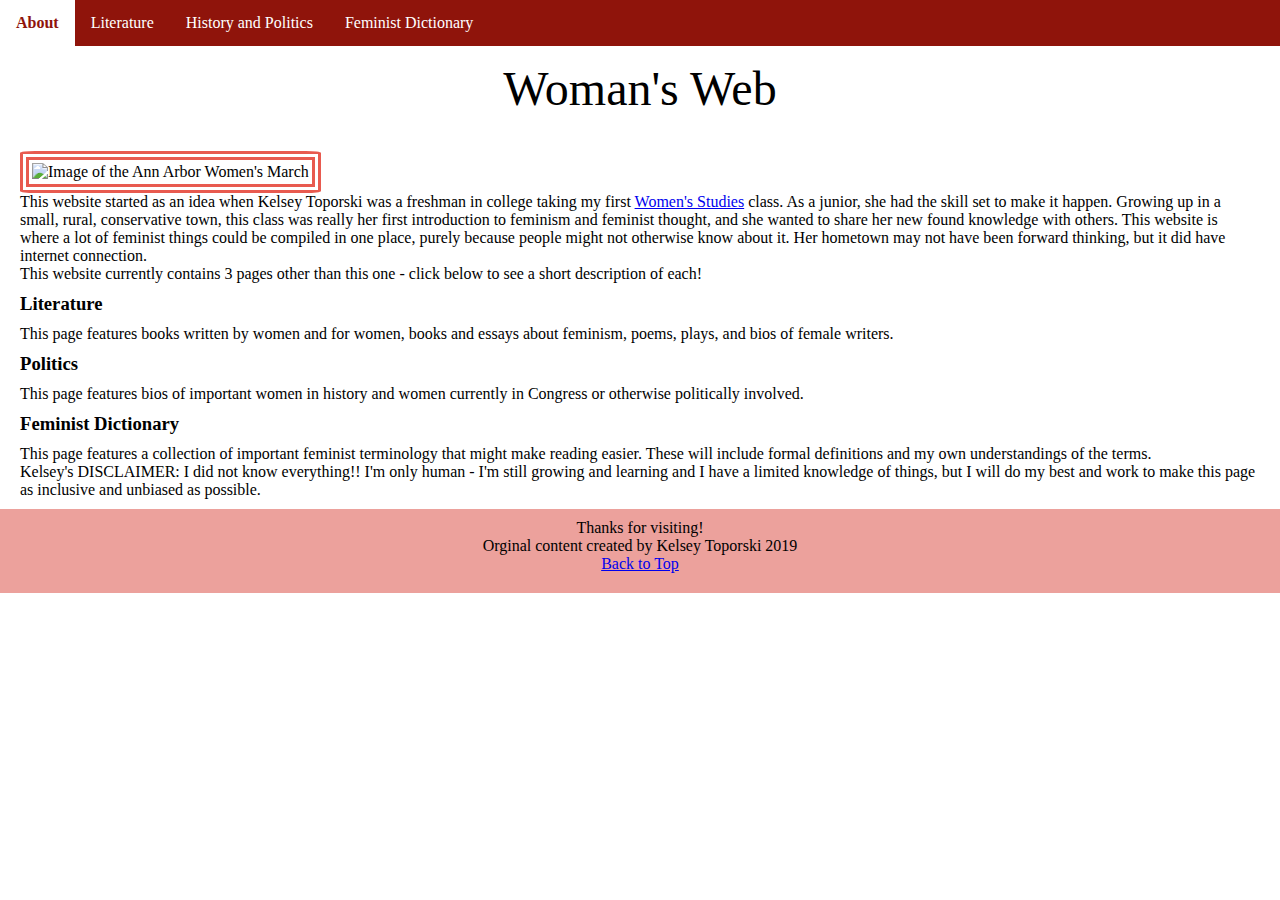
==== index.html @ 87bc68e4 "Add files via upload" ====
<!DOCTYPE html>
<html lang="en">
<head>
  <meta charset="UTF-8">

  <meta name="viewport" content="width=device-width, initial-scale=1.0">

  <!-- connects to the stylesheets -->
  <link rel="stylesheet" href="css/reset.css">
  <link rel="stylesheet" href="css/style.css">

  <!-- connect to a Google font -->  
  <!-- connect to a Font Aweseom font -->
  <!-- connect to a favicon -->

  <title>Women's Web</title>
</head>

<body>
  <header>
    <nav>
        <ul>
          <li><a class="active" href="index.html">About</a></li>
          <li><a href="literature.html">Literature</a></li>
          <li><a href="history.html">History and Politics</a></li>
          <li><a href="femdict.html">Feminist Dictionary</a></li>
        </ul>
    </nav>
    <h1> Woman's Web </h1>
  </header>

  <main>
    <img id="womens_march" src="images/women_march_pano.jpg" width="200" alt="Image of the Ann Arbor Women's March">

    <div>
      <p>
        This website started as an idea when Kelsey Toporski was a freshman in college taking my first <a href="https://lsa.umich.edu/women"> Women's Studies</a> class. As a junior, she had the skill set to make it happen. Growing up in a small, rural, conservative town, this class was really her first introduction to feminism and feminist thought, and she wanted to share her new found knowledge with others. This website is where a lot of feminist things could be compiled in one place, purely because people might not otherwise know about it. Her hometown may not have been forward thinking, but it did have internet connection.
      </p>
      <p>
        This website currently contains 3 pages other than this one - click below to see a short description of each!
      </p>
    </div>

      <h2>Literature</h2>
      <div>
        <p>
          This page features books written by women and for women, books and essays about feminism, poems, plays, and bios of female writers.
        </p>
      </div>
      <h2>Politics</h2>
      <div>
        <p>
          This page features bios of important women in history and women currently in Congress or otherwise politically involved.
        </p>
      </div>
      <h2>Feminist Dictionary</h2>
      <div>
        <p>
          This page features a collection of important feminist terminology that might make reading easier. These will include formal definitions and my own understandings of the terms.
        </p>
      </div>

    <div>
      <p>
        <span>Kelsey's DISCLAIMER:</span> I did not know everything!! I'm only human - I'm still growing and learning and I have a limited knowledge of things, but I will do my best and work to make this page as inclusive and unbiased as possible.
      </p>
    </div>
  </main>

  <footer>
    <p class="thanks">
      Thanks for visiting! <i></i>
    </p>
    <p>Orginal content created by Kelsey Toporski 2019</p>
    <a href="#main">Back to Top</a>
  </footer>
  </main>
</body>
</html>
---- css/style.css ----
body{
    font-family: Verdana, "fira sans";
    font-size: 12pt;
}
header{
    Font-size: 36pt;
    font-family: Montserrat;
}
nav ul {
    display: flex;
    flex-direction: row;
    font-size:12pt;
    list-style-type: none;
    margin: 0;
    padding: 0;
    overflow: hidden;
    background-color: #8f140b;
}

nav li a {
   display: flex;
   color: white;
   text-align: center;
   padding: 14px 16px;
   text-decoration: none;
}

nav li a:hover {
  background-color: #e98074;
}

nav li a.active{
    color: #8f140b;
    background-color: white;
    font-weight: bold;
}

h1{
  text-align: center;
  margin: 15px 0px 15px 0px;
}

h2{
    font-size: 14pt;
    font-family: Verdana, "fira sans";
    text-align: center;
    margin: 10px 0px 10px 0px;
}

main{
    margin: 10px 20px 10px 20px;
}

main h1{
    font-size: 28pt;
}

main h2{
    text-align: left;
    font-weight: bold;
}

img{
    width: 50%;
    border-style: double;
    border-width: 9px;
    border-color: #e85a4f;
    border-radius: 5%;
    padding: 3px;
    margin-top: 20px;
}

img:hover{
    border-style: solid;
    border-width: 18px;
    transition: 1s ease;
}

img:nth-child(2n){
    border-style: groove;
}

img:nth-child(2n):hover{
    border-style: groove;
    border-width: 18px;
    transition: 0.5s ease;
}

div:nth-child(2n) img{
    border: 9px double #e85a4f;
}

div:nth-child(2n) img:hover{
    border: 18px solid #e85a4f;
}
img#womens_march{
    width: 100%;
}

footer{
    background-color:#eca19c;
    padding: 10px 0px 20px 0px;
    color: black;
    text-align: center;
}
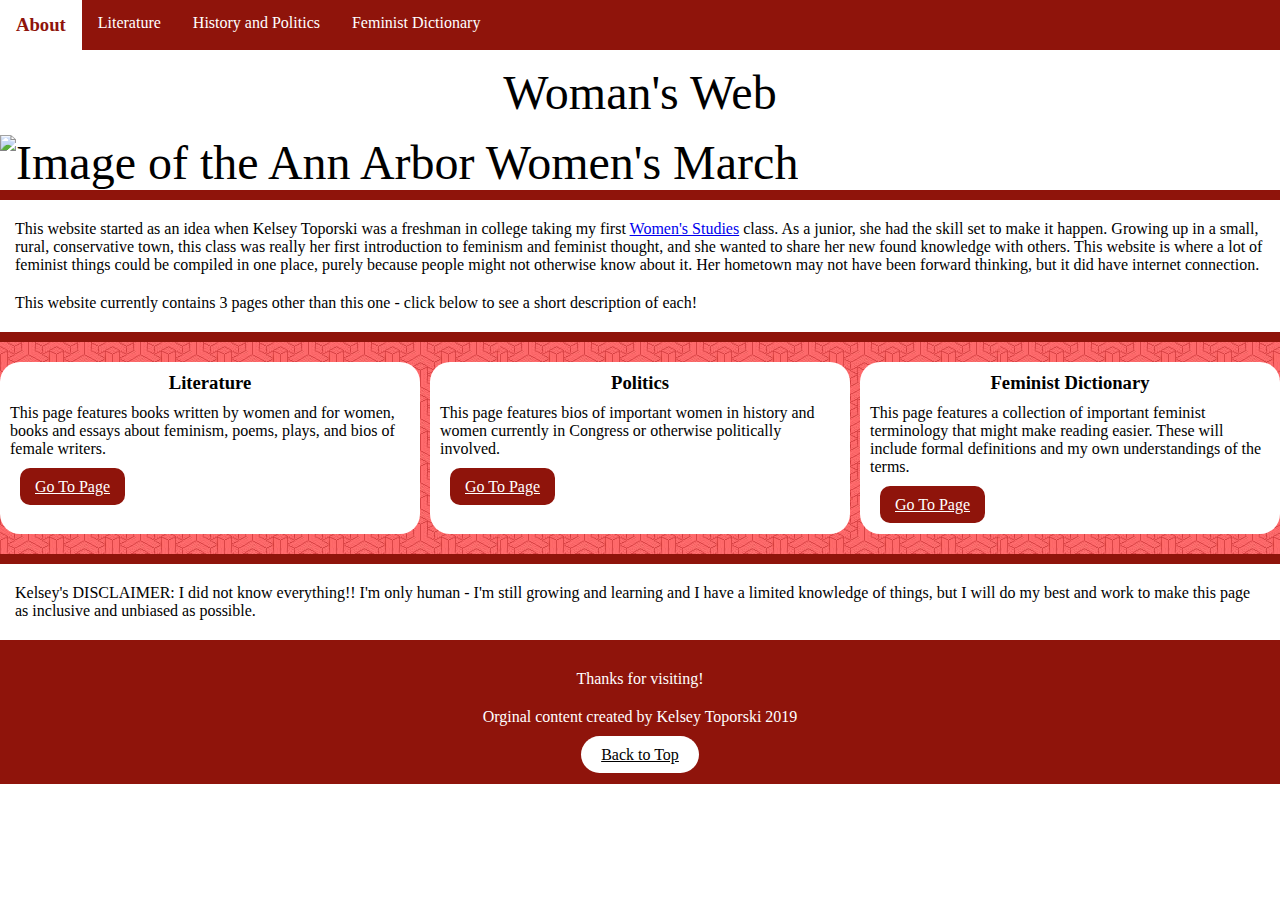
==== commit c472b693: "Add files via upload" ====
--- a/index.html
+++ b/index.html
@@ -17,6 +17,7 @@
 </head>
 
 <body>
+  <a class="skip" href="#main">Skip to Main Content</a>
   <header>
     <nav>
         <ul>
@@ -27,12 +28,13 @@
         </ul>
     </nav>
     <h1> Woman's Web </h1>
+    <img id="womens_march" src="images/women_march_pano.jpg" width="200" alt="Image of the Ann Arbor Women's March">
   </header>
 
-  <main>
-    <img id="womens_march" src="images/women_march_pano.jpg" width="200" alt="Image of the Ann Arbor Women's March">
+  <main class="index-container" id = "main">
+    
 
-    <div>
+    <div class="site-desc">
       <p>
         This website started as an idea when Kelsey Toporski was a freshman in college taking my first <a href="https://lsa.umich.edu/women"> Women's Studies</a> class. As a junior, she had the skill set to make it happen. Growing up in a small, rural, conservative town, this class was really her first introduction to feminism and feminist thought, and she wanted to share her new found knowledge with others. This website is where a lot of feminist things could be compiled in one place, purely because people might not otherwise know about it. Her hometown may not have been forward thinking, but it did have internet connection.
       </p>
@@ -41,26 +43,34 @@
       </p>
     </div>
 
+    <div class="about-grid">
+      <div>
       <h2>Literature</h2>
-      <div>
+      
         <p>
           This page features books written by women and for women, books and essays about feminism, poems, plays, and bios of female writers.
         </p>
+        <a href="literature.html">Go To Page</a>
       </div>
+      
+      <div>
       <h2>Politics</h2>
-      <div>
         <p>
           This page features bios of important women in history and women currently in Congress or otherwise politically involved.
         </p>
+        <a href="history.html">Go To Page</a>
       </div>
+
+      <div>
       <h2>Feminist Dictionary</h2>
-      <div>
         <p>
           This page features a collection of important feminist terminology that might make reading easier. These will include formal definitions and my own understandings of the terms.
         </p>
+      <a href="femdict.html">Go To Page</a>
       </div>
+    </div>
 
-    <div>
+    <div class="site-desc">
       <p>
         <span>Kelsey's DISCLAIMER:</span> I did not know everything!! I'm only human - I'm still growing and learning and I have a limited knowledge of things, but I will do my best and work to make this page as inclusive and unbiased as possible.
       </p>
--- a/css/style.css
+++ b/css/style.css
@@ -6,38 +6,57 @@
     Font-size: 36pt;
     font-family: Montserrat;
 }
+
+.skip {
+    background: navy    ;
+    color: white;
+    height: 30px;
+    left: 50%;
+    padding: 10px 5px 10px 5px;
+    position: absolute;
+    transform: translateY(-100%);
+    transition: transform 0.3s;
+    text-decoration: none;  
+}
+
+.skip:focus{
+    transform: translateY(0%);
+}
+
 nav ul {
     display: flex;
-    flex-direction: row;
+    flex-direction: column;
     font-size:12pt;
     list-style-type: none;
-    margin: 0;
-    padding: 0;
-    overflow: hidden;
     background-color: #8f140b;
 }
 
 nav li a {
    display: flex;
    color: white;
-   text-align: center;
    padding: 14px 16px;
    text-decoration: none;
+   transition: 0.5s ease-in-out
 }
 
 nav li a:hover {
   background-color: #e98074;
+  font-size: 14pt;
+  font-weight: bold;
+  transform: 0.5s ease;
 }
 
 nav li a.active{
     color: #8f140b;
     background-color: white;
     font-weight: bold;
+    font-size: 14pt;
 }
 
 h1{
+  font-family: "Libre Baskerville";
   text-align: center;
-  margin: 15px 0px 15px 0px;
+  margin: 15px 10px 15px 10px;
 }
 
 h2{
@@ -47,10 +66,6 @@
     margin: 10px 0px 10px 0px;
 }
 
-main{
-    margin: 10px 20px 10px 20px;
-}
-
 main h1{
     font-size: 28pt;
 }
@@ -60,14 +75,135 @@
     font-weight: bold;
 }
 
+main{
+    margin: 0px;
+    background-image: url(../images/pattern-07.jpg);
+    background-attachment: fixed;
+    border-top: 10px solid #8f140b;
+    border-bottom: 10px solid #8f140b;
+}
+
+.about-grid{
+    display: grid;
+    column-gap: 10px;
+    grid-template-columns: 1fr 1fr 1fr;
+}
+
+.about-grid div{
+    background: white;
+    border-radius: 20px;
+    padding: 0px 10px 20px 10px;
+    margin: 20px 0px 20px 0px;
+}
+
+.about-grid p{
+    margin-bottom: 20px;
+}
+
+.about-grid h2{
+    text-align: center;
+}
+
+.about-grid a{
+    text-align: center;
+    color: white;
+    border-radius: 10px;
+    background-color: #8f140b;
+    padding: 10px 15px 10px 15px;
+    margin: 45px 10px 10px 10px;
+
+}
+
+.index-container{
+    border: none;
+}
+
+.site-desc{
+    background-color:white;
+    padding: 10px 15px 10px 15px;
+    border-top: 10px solid #8f140b;
+    border-bottom: 10px solid #8f140b;
+}
+
+.site-desc p{
+    padding-top: 10px;
+    padding-bottom: 10px;
+}
+
+dt{
+    font-size: 20pt;
+    font-family: "Libre Baskerville";
+    text-align: center;
+    padding: 15px 10px 10px 10px;
+    background-color: #8f140b;
+    color: white;
+    border-radius: 30px;
+    margin: 0px 10px 10px 10px;
+}
+
+dd{
+    font-size: 14;
+    font-weight: bold;
+    margin-top: 20px;
+}
+
+.fd-grid{
+    display: grid;
+    width: 90%;
+    margin: 0 5vw;
+}
+
+.fd-grid div{
+    padding: 10px 20px 20px 20px;
+    border-radius: 10px;
+    background-color: #ffffff;
+    margin: 20px 0px 20px 0px;
+    transition: 0.5s ease-in-out
+}
+.fd-grid div:hover{
+    box-shadow: 0px 10px 20px 15px darkred;
+    margin: 25px 0px 45px 0px;
+}
+
+.fd-card p{
+    margin-top: 7.5px;
+}
+
+img#womens_march{
+    width: 100%;
+}
+
 img{
-    width: 50%;
+    width: 90%;
     border-style: double;
     border-width: 9px;
-    border-color: #e85a4f;
-    border-radius: 5%;
+    border-color: #8f140b;
+    margin: auto;
     padding: 3px;
-    margin-top: 20px;
+}
+
+.div-histlit{
+    width: 90%;
+    margin: auto;
+}
+
+.div-histlit div{
+    display: grid;
+    background-color: white;
+    border-radius: 20px;
+    margin: 15px 0px 15px 0px;
+}
+
+.div-histlit h2{
+    margin-left: 20px;
+}
+.div-histlit p,.div-histlit ul{
+    margin: 5px 30px 15px 30px;
+}
+
+.fa-solid{
+    padding-right: 10px;
+    color:#8f140b;
 }
 
 img:hover{
@@ -75,7 +211,34 @@
     border-width: 18px;
     transition: 1s ease;
 }
-
+@keyframes image_change{
+    from{
+        -webkit-filter: grayscale(100%);
+        filter: grayscale(100%)
+        opacity(0)
+    }
+    to{
+        -webkit-filter: grayscale(0%);
+        filter: grayscale(0%)
+        opacity(1)
+    }
+}
+
+img#womens_march{
+    width: 100%;
+    border: none;
+    border-radius: 0px;
+    padding: 0px;
+    margin: 0px;
+    animation-name: image_change;
+    animation-duration: 5s;
+    animation-iteration-count: 1;
+}
+@media screen and (prefers-reduced-motion: reduce){
+    #womens_march{
+        animation: none;
+    }
+}
 img:nth-child(2n){
     border-style: groove;
 }
@@ -87,19 +250,39 @@
 }
 
 div:nth-child(2n) img{
-    border: 9px double #e85a4f;
+    border: 9px double #8f140b;
 }
 
 div:nth-child(2n) img:hover{
-    border: 18px solid #e85a4f;
-}
-img#womens_march{
-    width: 100%;
+    border: 18px solid #8f140b;
 }
 
 footer{
     background-color:#eca19c;
     padding: 10px 0px 20px 0px;
+    color: white;
+    text-align: center;
+    background-color: #8f140b;
+}
+
+footer p{
+    margin: 10px 0px 20px 0px;
+}
+
+footer a{
+    background: white;
     color: black;
-    text-align: center;
+    padding: 10px 20px 10px 20px;
+    border-radius: 20px;
+}
+
+@media screen and (min-width: 800px){
+    nav ul {
+
+    flex-direction: row;
+
+    }
+    .skip{
+        left: 75%;
+    }
 }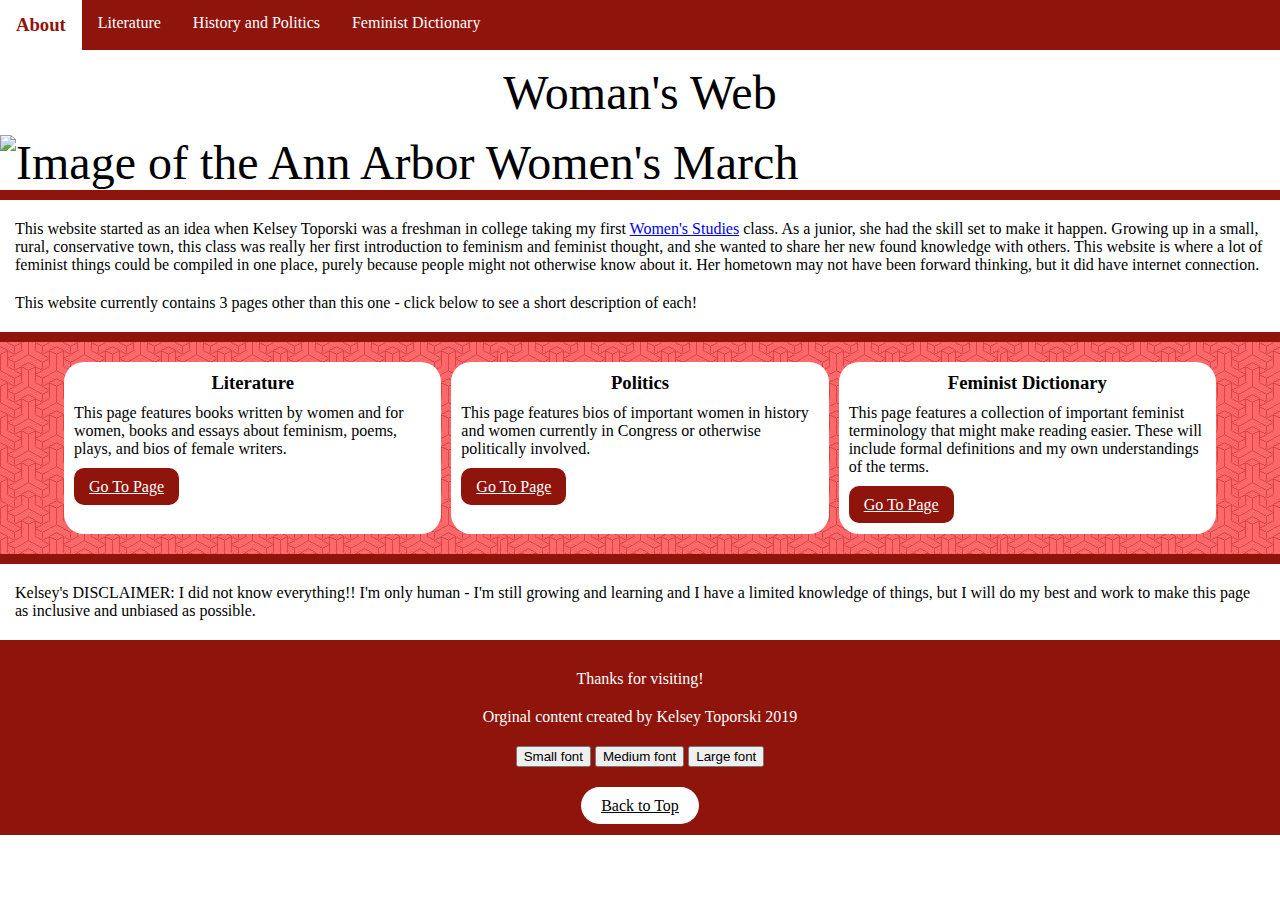
==== commit 7b382505: "Add files via upload" ====
--- a/index.html
+++ b/index.html
@@ -43,8 +43,8 @@
       </p>
     </div>
 
-    <div class="about-grid">
-      <div>
+    <div class="about-container">
+      <div class="item">
       <h2>Literature</h2>
       
         <p>
@@ -53,7 +53,7 @@
         <a href="literature.html">Go To Page</a>
       </div>
       
-      <div>
+      <div class="item">
       <h2>Politics</h2>
         <p>
           This page features bios of important women in history and women currently in Congress or otherwise politically involved.
@@ -61,13 +61,13 @@
         <a href="history.html">Go To Page</a>
       </div>
 
-      <div>
+      <div class="item">
       <h2>Feminist Dictionary</h2>
         <p>
           This page features a collection of important feminist terminology that might make reading easier. These will include formal definitions and my own understandings of the terms.
         </p>
       <a href="femdict.html">Go To Page</a>
-      </div>
+    </div>
     </div>
 
     <div class="site-desc">
@@ -82,8 +82,34 @@
       Thanks for visiting! <i></i>
     </p>
     <p>Orginal content created by Kelsey Toporski 2019</p>
+
+    <section>
+      <button onclick = "small()">Small font</button>
+      <button onclick = "medium()">Medium font</button>
+      <button onclick = "large()">Large font</button>
+    </section>
+
     <a href="#main">Back to Top</a>
   </footer>
   </main>
+  <script>
+    function small(){
+      console.log("I am in small")
+      bd = document.querySelector("body")
+      bd.style.fontSize = ".75em"
+    }
+
+    function medium(){
+      console.log("I am in medium")
+      bd = document.querySelector("body")
+      bd.style.fontSize = "1em"
+    }
+
+    function large(){
+      console.log("I am in large")
+      bd = document.querySelector("body")
+      bd.style.fontSize = "2em"
+    }
+  </script>
 </body>
 </html>
--- a/css/style.css
+++ b/css/style.css
@@ -16,7 +16,7 @@
     position: absolute;
     transform: translateY(-100%);
     transition: transform 0.3s;
-    text-decoration: none;  
+    text-decoration: none;
 }
 
 .skip:focus{
@@ -83,35 +83,35 @@
     border-bottom: 10px solid #8f140b;
 }
 
-.about-grid{
+.about-container{
     display: grid;
     column-gap: 10px;
-    grid-template-columns: 1fr 1fr 1fr;
-}
-
-.about-grid div{
+    grid-template-columns: 1fr;
+    margin: 0 5vw;
+    margin-bottom: 20px;
+}
+    
+.about-container div{
     background: white;
     border-radius: 20px;
     padding: 0px 10px 20px 10px;
-    margin: 20px 0px 20px 0px;
-}
-
-.about-grid p{
+    margin-top: 20px;
+}
+    
+.about-container p{
     margin-bottom: 20px;
 }
-
-.about-grid h2{
-    text-align: center;
-}
-
-.about-grid a{
+    
+.about-container h2{
+    text-align: center;
+}
+    
+.about-container a{
     text-align: center;
     color: white;
     border-radius: 10px;
     background-color: #8f140b;
     padding: 10px 15px 10px 15px;
-    margin: 45px 10px 10px 10px;
-
 }
 
 .index-container{
@@ -149,8 +149,8 @@
 
 .fd-grid{
     display: grid;
-    width: 90%;
-    margin: 0 5vw;
+    width: 95%;
+    margin: 0 2.5vw;
 }
 
 .fd-grid div{
@@ -165,20 +165,61 @@
     margin: 25px 0px 45px 0px;
 }
 
-.fd-card p{
+.fd-grid div p{
     margin-top: 7.5px;
 }
+
+/* ----------------------------------------- */
+.filterDiv {
+    /* float: left;
+    background-color: #2196F3;
+    color: #ffffff;
+    width: 100px;
+    line-height: 100px;
+    text-align: center;
+    margin: 2px; */
+    text-align: center;
+    display: none;
+  }
+  
+  .show {
+    display: block;
+    text-align: left;
+  }
+  
+  .fd-grid {
+    margin-top: 20px;
+    /* overflow: hidden; */
+  }
+  
+  /* Style the buttons */
+  .btn {
+    border: none;
+    outline: none;
+    padding: 12px 16px;
+    background-color: #f1f1f1;
+    cursor: pointer;
+  }
+  
+  .btn:hover {
+    background-color: #ddd;
+  }
+  
+  .btn.active {
+    background-color: #666;
+    color: white;
+  }
+/* ----------------------------------------- */
 
 img#womens_march{
     width: 100%;
 }
 
 img{
-    width: 90%;
+    width: 100%;
     border-style: double;
     border-width: 9px;
     border-color: #8f140b;
-    margin: auto;
     padding: 3px;
 }
 
@@ -276,13 +317,39 @@
     border-radius: 20px;
 }
 
+footer section{
+    margin: 20px 0 30px 0;
+}
+
 @media screen and (min-width: 800px){
     nav ul {
-
     flex-direction: row;
-
-    }
+    }
+
     .skip{
         left: 75%;
     }
+
+    .fd-grid > dl{
+        display: grid;
+        grid-template-columns: 47% 47%;
+        column-gap: 6%;
+    }
+
+    .about-container{
+        grid-template-columns: 1fr 1fr 1fr;
+        margin-bottom: 20px;
+    }
+
+    /* masonry using column-count content gets cut at transition point instead of jumping next */
+    .div-histlit{
+        column-count: 2;
+        column-gap: 2em;
+    }
+
+    .div-histlit div{
+        display: inline-block;
+        width: 100%;
+        vertical-align: baseline;
+    }
 }